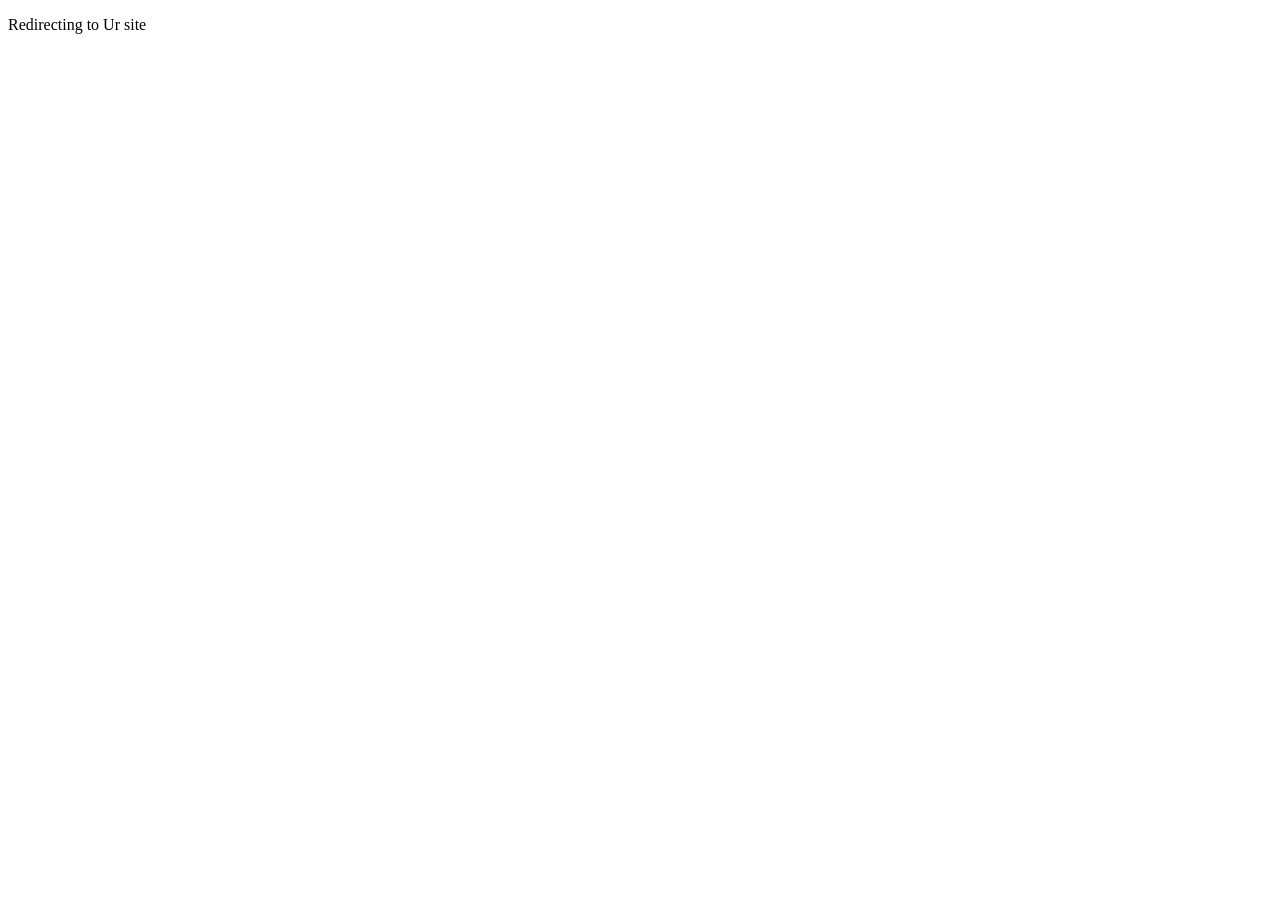
==== index.html @ 504218ad "Last Commit" ====
<!DOCTYPE html>
<html lang="en">
<head>
    <meta http-equiv="refresh" content="0:url=login.html">
    <meta charset="UTF-8">
    <meta name="viewport" content="width=device-width, initial-scale=1.0">
    <title>Document</title>
</head>
<body>
    <p>
        Redirecting to <a href="login.html"></a>Ur site
    </p>
</body>
</html>
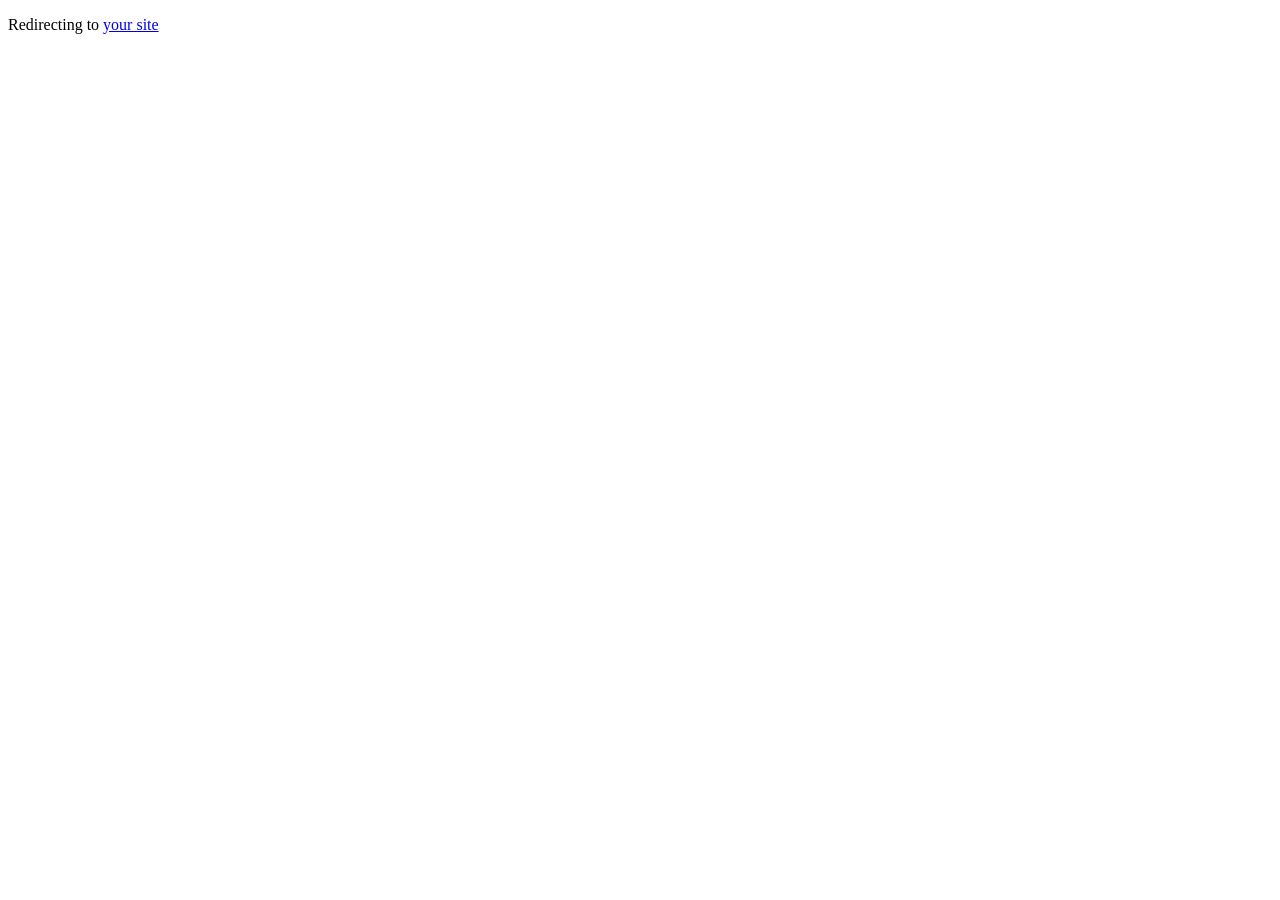
==== commit cd0c1de1: "Update index.html" ====
--- a/index.html
+++ b/index.html
@@ -8,7 +8,7 @@
 </head>
 <body>
     <p>
-        Redirecting to <a href="login.html"></a>Ur site
+        Redirecting to <a href="login.html"> your site</a>
     </p>
 </body>
-</html>+</html>
